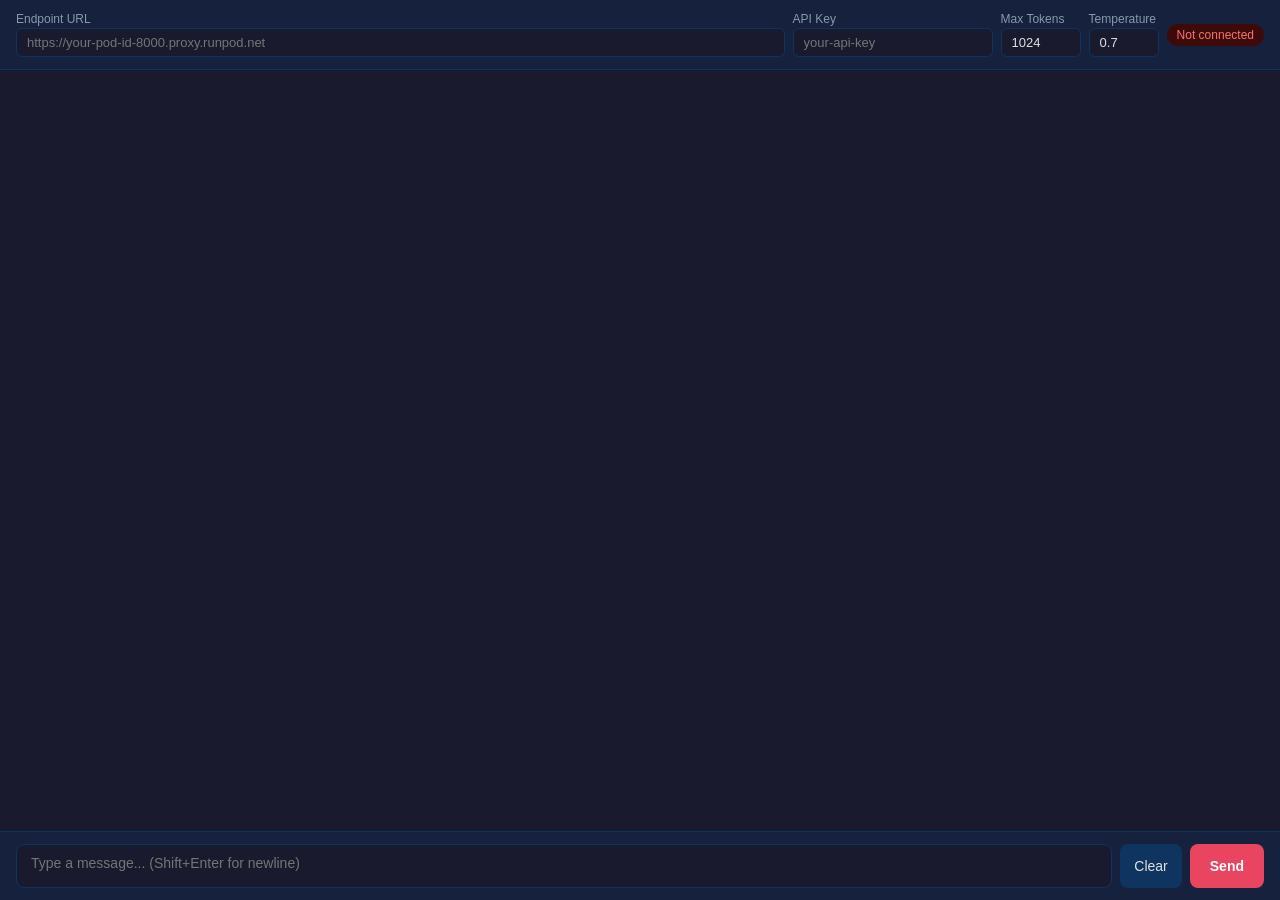
==== ui/index.html @ ed7988d7 "Add browser-based chat UI for testing deployed models Single-file HTML/JS chat interface with stream" ====
<!DOCTYPE html>
<html lang="en">
<head>
<meta charset="UTF-8">
<meta name="viewport" content="width=device-width, initial-scale=1.0">
<title>vLLM Chat</title>
<style>
  * { box-sizing: border-box; margin: 0; padding: 0; }
  body { font-family: -apple-system, BlinkMacSystemFont, 'Segoe UI', sans-serif; background: #1a1a2e; color: #e0e0e0; height: 100vh; display: flex; flex-direction: column; }

  /* Settings bar */
  .settings { display: flex; gap: 8px; padding: 12px 16px; background: #16213e; border-bottom: 1px solid #0f3460; flex-wrap: wrap; align-items: center; }
  .settings label { font-size: 12px; color: #8899aa; }
  .settings input, .settings select { background: #1a1a2e; border: 1px solid #0f3460; color: #e0e0e0; padding: 6px 10px; border-radius: 6px; font-size: 13px; }
  .settings input:focus, .settings select:focus { outline: none; border-color: #e94560; }
  .settings .field { display: flex; flex-direction: column; gap: 2px; }
  .settings .field.endpoint { flex: 1; min-width: 250px; }
  .settings .field.apikey { min-width: 200px; }
  #status { font-size: 12px; padding: 4px 10px; border-radius: 12px; align-self: center; }
  #status.connected { background: #0a3d2a; color: #4ade80; }
  #status.disconnected { background: #3d0a0a; color: #f87171; }
  #status.checking { background: #3d3a0a; color: #fbbf24; }

  /* Chat area */
  .chat { flex: 1; overflow-y: auto; padding: 16px; display: flex; flex-direction: column; gap: 12px; }
  .message { max-width: 80%; padding: 12px 16px; border-radius: 12px; line-height: 1.5; font-size: 14px; white-space: pre-wrap; word-wrap: break-word; }
  .message.user { align-self: flex-end; background: #0f3460; border-bottom-right-radius: 4px; }
  .message.assistant { align-self: flex-start; background: #16213e; border-bottom-left-radius: 4px; }
  .message.assistant code { background: #1a1a2e; padding: 2px 6px; border-radius: 4px; font-size: 13px; }
  .message.assistant pre { background: #1a1a2e; padding: 12px; border-radius: 8px; overflow-x: auto; margin: 8px 0; }
  .message.assistant pre code { background: none; padding: 0; }
  .message.error { align-self: center; background: #3d0a0a; color: #f87171; font-size: 13px; }
  .message .meta { font-size: 11px; color: #667788; margin-top: 8px; }
  .typing { align-self: flex-start; color: #667788; font-size: 13px; padding: 8px 16px; }

  /* Input area */
  .input-area { padding: 12px 16px; background: #16213e; border-top: 1px solid #0f3460; display: flex; gap: 8px; }
  #prompt { flex: 1; background: #1a1a2e; border: 1px solid #0f3460; color: #e0e0e0; padding: 10px 14px; border-radius: 8px; font-size: 14px; font-family: inherit; resize: none; min-height: 44px; max-height: 200px; }
  #prompt:focus { outline: none; border-color: #e94560; }
  #send { background: #e94560; color: white; border: none; padding: 10px 20px; border-radius: 8px; font-size: 14px; cursor: pointer; font-weight: 600; }
  #send:hover { background: #c73650; }
  #send:disabled { background: #444; cursor: not-allowed; }
  #clear { background: #0f3460; color: #e0e0e0; border: none; padding: 10px 14px; border-radius: 8px; font-size: 14px; cursor: pointer; }
  #clear:hover { background: #1a4a8a; }
</style>
</head>
<body>

<div class="settings">
  <div class="field endpoint">
    <label>Endpoint URL</label>
    <input type="text" id="endpoint" placeholder="https://your-pod-id-8000.proxy.runpod.net">
  </div>
  <div class="field apikey">
    <label>API Key</label>
    <input type="password" id="apikey" placeholder="your-api-key">
  </div>
  <div class="field">
    <label>Max Tokens</label>
    <input type="number" id="max-tokens" value="1024" min="1" max="16384" style="width:80px">
  </div>
  <div class="field">
    <label>Temperature</label>
    <input type="number" id="temperature" value="0.7" min="0" max="2" step="0.1" style="width:70px">
  </div>
  <span id="status" class="disconnected">Not connected</span>
</div>

<div class="chat" id="chat"></div>

<div class="input-area">
  <textarea id="prompt" rows="1" placeholder="Type a message... (Shift+Enter for newline)"></textarea>
  <button id="clear">Clear</button>
  <button id="send">Send</button>
</div>

<script>
const chatEl = document.getElementById('chat');
const promptEl = document.getElementById('prompt');
const sendBtn = document.getElementById('send');
const clearBtn = document.getElementById('clear');
const endpointEl = document.getElementById('endpoint');
const apikeyEl = document.getElementById('apikey');
const maxTokensEl = document.getElementById('max-tokens');
const temperatureEl = document.getElementById('temperature');
const statusEl = document.getElementById('status');

let messages = [];
let generating = false;

// Persist settings
function saveSettings() {
  localStorage.setItem('vllm-endpoint', endpointEl.value);
  localStorage.setItem('vllm-apikey', apikeyEl.value);
  localStorage.setItem('vllm-max-tokens', maxTokensEl.value);
  localStorage.setItem('vllm-temperature', temperatureEl.value);
}

function loadSettings() {
  endpointEl.value = localStorage.getItem('vllm-endpoint') || '';
  apikeyEl.value = localStorage.getItem('vllm-apikey') || '';
  maxTokensEl.value = localStorage.getItem('vllm-max-tokens') || '1024';
  temperatureEl.value = localStorage.getItem('vllm-temperature') || '0.7';
}

loadSettings();
[endpointEl, apikeyEl, maxTokensEl, temperatureEl].forEach(el =>
  el.addEventListener('change', saveSettings)
);

// Check connection
async function checkConnection() {
  const base = endpointEl.value.replace(/\/+$/, '');
  if (!base) { setStatus('disconnected', 'Not connected'); return; }
  setStatus('checking', 'Checking...');
  try {
    const res = await fetch(base + '/v1/models', {
      headers: { 'Authorization': 'Bearer ' + apikeyEl.value }
    });
    if (res.ok) {
      const data = await res.json();
      const model = data.data?.[0]?.id || 'unknown';
      setStatus('connected', model);
    } else {
      setStatus('disconnected', 'HTTP ' + res.status);
    }
  } catch (e) {
    setStatus('disconnected', 'Unreachable');
  }
}

function setStatus(cls, text) {
  statusEl.className = cls;
  statusEl.textContent = text;
}

endpointEl.addEventListener('change', checkConnection);
apikeyEl.addEventListener('change', checkConnection);
if (endpointEl.value) checkConnection();

// Chat
function addMessage(role, content) {
  const div = document.createElement('div');
  div.className = 'message ' + role;
  div.textContent = content;
  chatEl.appendChild(div);
  chatEl.scrollTop = chatEl.scrollHeight;
  return div;
}

async function send() {
  const text = promptEl.value.trim();
  if (!text || generating) return;

  const base = endpointEl.value.replace(/\/+$/, '');
  if (!base) { addMessage('error', 'Set the endpoint URL first.'); return; }

  messages.push({ role: 'user', content: text });
  addMessage('user', text);
  promptEl.value = '';
  promptEl.style.height = 'auto';

  generating = true;
  sendBtn.disabled = true;

  const assistantDiv = addMessage('assistant', '');
  let fullContent = '';
  const startTime = Date.now();

  try {
    const res = await fetch(base + '/v1/chat/completions', {
      method: 'POST',
      headers: {
        'Content-Type': 'application/json',
        'Authorization': 'Bearer ' + apikeyEl.value
      },
      body: JSON.stringify({
        model: '/models/weights',
        messages: messages,
        max_tokens: parseInt(maxTokensEl.value),
        temperature: parseFloat(temperatureEl.value),
        stream: true
      })
    });

    if (!res.ok) {
      const err = await res.text();
      throw new Error('HTTP ' + res.status + ': ' + err);
    }

    const reader = res.body.getReader();
    const decoder = new TextDecoder();
    let buffer = '';

    while (true) {
      const { done, value } = await reader.read();
      if (done) break;

      buffer += decoder.decode(value, { stream: true });
      const lines = buffer.split('\n');
      buffer = lines.pop();

      for (const line of lines) {
        if (!line.startsWith('data: ')) continue;
        const data = line.slice(6);
        if (data === '[DONE]') break;
        try {
          const json = JSON.parse(data);
          const delta = json.choices?.[0]?.delta?.content;
          if (delta) {
            fullContent += delta;
            assistantDiv.textContent = fullContent;
            chatEl.scrollTop = chatEl.scrollHeight;
          }
        } catch (e) {}
      }
    }

    const elapsed = ((Date.now() - startTime) / 1000).toFixed(1);
    const tokenCount = fullContent.split(/\s+/).length;
    const meta = document.createElement('div');
    meta.className = 'meta';
    meta.textContent = `${elapsed}s`;
    assistantDiv.appendChild(meta);

    messages.push({ role: 'assistant', content: fullContent });

  } catch (e) {
    assistantDiv.className = 'message error';
    assistantDiv.textContent = e.message;
    messages.pop(); // remove the user message that failed
  }

  generating = false;
  sendBtn.disabled = false;
  promptEl.focus();
}

// Event listeners
sendBtn.addEventListener('click', send);
promptEl.addEventListener('keydown', (e) => {
  if (e.key === 'Enter' && !e.shiftKey) {
    e.preventDefault();
    send();
  }
});

// Auto-resize textarea
promptEl.addEventListener('input', () => {
  promptEl.style.height = 'auto';
  promptEl.style.height = Math.min(promptEl.scrollHeight, 200) + 'px';
});

clearBtn.addEventListener('click', () => {
  messages = [];
  chatEl.innerHTML = '';
});
</script>

</body>
</html>
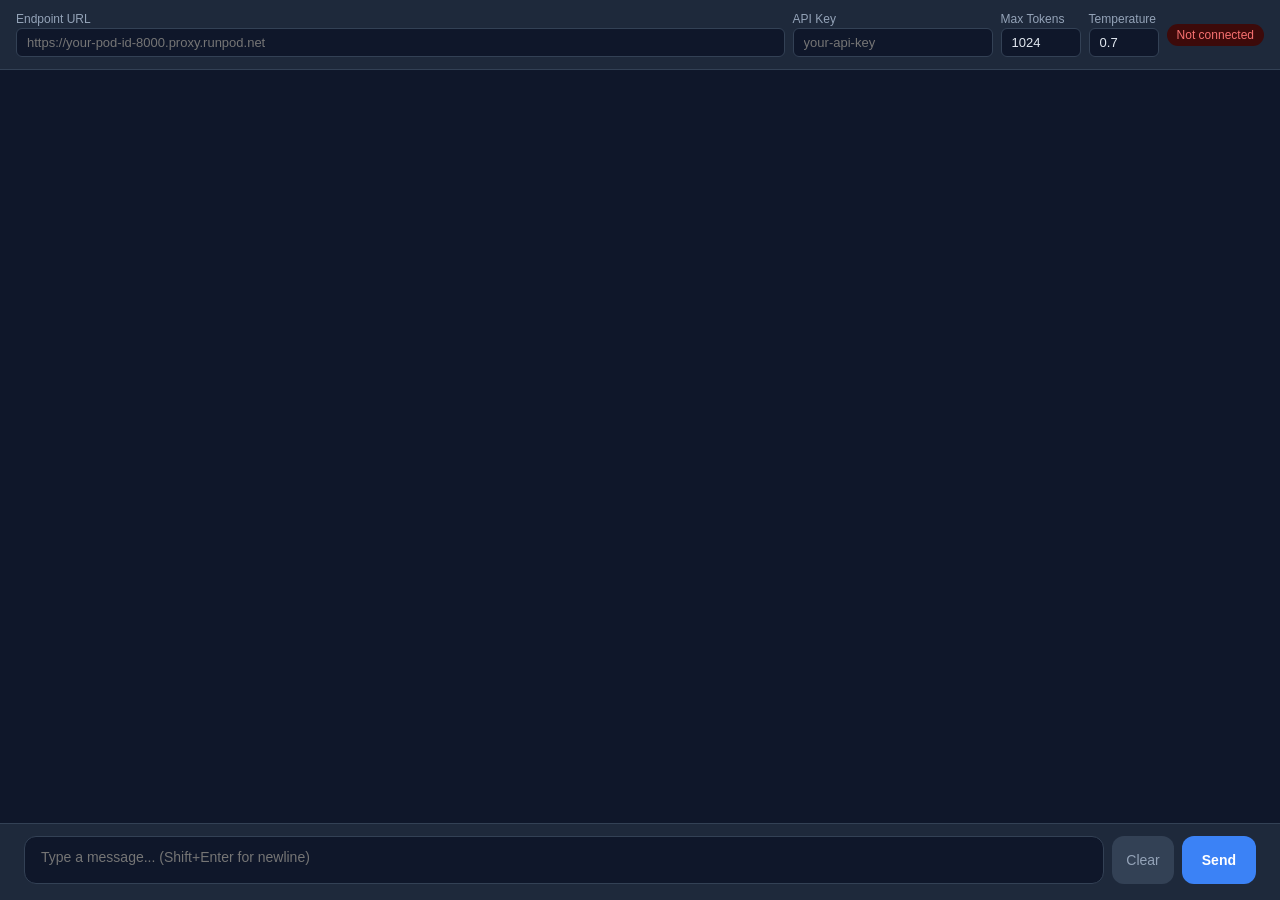
==== commit 1fd97742: "Refactor UI into shared CSS/JS with config-driven chat pages Extract shared styles (CSS variables fo" ====
--- a/ui/index.html
+++ b/ui/index.html
@@ -4,45 +4,7 @@
 <meta charset="UTF-8">
 <meta name="viewport" content="width=device-width, initial-scale=1.0">
 <title>vLLM Chat</title>
-<style>
-  * { box-sizing: border-box; margin: 0; padding: 0; }
-  body { font-family: -apple-system, BlinkMacSystemFont, 'Segoe UI', sans-serif; background: #1a1a2e; color: #e0e0e0; height: 100vh; display: flex; flex-direction: column; }
-
-  /* Settings bar */
-  .settings { display: flex; gap: 8px; padding: 12px 16px; background: #16213e; border-bottom: 1px solid #0f3460; flex-wrap: wrap; align-items: center; }
-  .settings label { font-size: 12px; color: #8899aa; }
-  .settings input, .settings select { background: #1a1a2e; border: 1px solid #0f3460; color: #e0e0e0; padding: 6px 10px; border-radius: 6px; font-size: 13px; }
-  .settings input:focus, .settings select:focus { outline: none; border-color: #e94560; }
-  .settings .field { display: flex; flex-direction: column; gap: 2px; }
-  .settings .field.endpoint { flex: 1; min-width: 250px; }
-  .settings .field.apikey { min-width: 200px; }
-  #status { font-size: 12px; padding: 4px 10px; border-radius: 12px; align-self: center; }
-  #status.connected { background: #0a3d2a; color: #4ade80; }
-  #status.disconnected { background: #3d0a0a; color: #f87171; }
-  #status.checking { background: #3d3a0a; color: #fbbf24; }
-
-  /* Chat area */
-  .chat { flex: 1; overflow-y: auto; padding: 16px; display: flex; flex-direction: column; gap: 12px; }
-  .message { max-width: 80%; padding: 12px 16px; border-radius: 12px; line-height: 1.5; font-size: 14px; white-space: pre-wrap; word-wrap: break-word; }
-  .message.user { align-self: flex-end; background: #0f3460; border-bottom-right-radius: 4px; }
-  .message.assistant { align-self: flex-start; background: #16213e; border-bottom-left-radius: 4px; }
-  .message.assistant code { background: #1a1a2e; padding: 2px 6px; border-radius: 4px; font-size: 13px; }
-  .message.assistant pre { background: #1a1a2e; padding: 12px; border-radius: 8px; overflow-x: auto; margin: 8px 0; }
-  .message.assistant pre code { background: none; padding: 0; }
-  .message.error { align-self: center; background: #3d0a0a; color: #f87171; font-size: 13px; }
-  .message .meta { font-size: 11px; color: #667788; margin-top: 8px; }
-  .typing { align-self: flex-start; color: #667788; font-size: 13px; padding: 8px 16px; }
-
-  /* Input area */
-  .input-area { padding: 12px 16px; background: #16213e; border-top: 1px solid #0f3460; display: flex; gap: 8px; }
-  #prompt { flex: 1; background: #1a1a2e; border: 1px solid #0f3460; color: #e0e0e0; padding: 10px 14px; border-radius: 8px; font-size: 14px; font-family: inherit; resize: none; min-height: 44px; max-height: 200px; }
-  #prompt:focus { outline: none; border-color: #e94560; }
-  #send { background: #e94560; color: white; border: none; padding: 10px 20px; border-radius: 8px; font-size: 14px; cursor: pointer; font-weight: 600; }
-  #send:hover { background: #c73650; }
-  #send:disabled { background: #444; cursor: not-allowed; }
-  #clear { background: #0f3460; color: #e0e0e0; border: none; padding: 10px 14px; border-radius: 8px; font-size: 14px; cursor: pointer; }
-  #clear:hover { background: #1a4a8a; }
-</style>
+<link rel="stylesheet" href="shared/styles.css">
 </head>
 <body>
 
@@ -75,187 +37,16 @@
 </div>
 
 <script>
-const chatEl = document.getElementById('chat');
-const promptEl = document.getElementById('prompt');
-const sendBtn = document.getElementById('send');
-const clearBtn = document.getElementById('clear');
-const endpointEl = document.getElementById('endpoint');
-const apikeyEl = document.getElementById('apikey');
-const maxTokensEl = document.getElementById('max-tokens');
-const temperatureEl = document.getElementById('temperature');
-const statusEl = document.getElementById('status');
-
-let messages = [];
-let generating = false;
-
-// Persist settings
-function saveSettings() {
-  localStorage.setItem('vllm-endpoint', endpointEl.value);
-  localStorage.setItem('vllm-apikey', apikeyEl.value);
-  localStorage.setItem('vllm-max-tokens', maxTokensEl.value);
-  localStorage.setItem('vllm-temperature', temperatureEl.value);
-}
-
-function loadSettings() {
-  endpointEl.value = localStorage.getItem('vllm-endpoint') || '';
-  apikeyEl.value = localStorage.getItem('vllm-apikey') || '';
-  maxTokensEl.value = localStorage.getItem('vllm-max-tokens') || '1024';
-  temperatureEl.value = localStorage.getItem('vllm-temperature') || '0.7';
-}
-
-loadSettings();
-[endpointEl, apikeyEl, maxTokensEl, temperatureEl].forEach(el =>
-  el.addEventListener('change', saveSettings)
-);
-
-// Check connection
-async function checkConnection() {
-  const base = endpointEl.value.replace(/\/+$/, '');
-  if (!base) { setStatus('disconnected', 'Not connected'); return; }
-  setStatus('checking', 'Checking...');
-  try {
-    const res = await fetch(base + '/v1/models', {
-      headers: { 'Authorization': 'Bearer ' + apikeyEl.value }
-    });
-    if (res.ok) {
-      const data = await res.json();
-      const model = data.data?.[0]?.id || 'unknown';
-      setStatus('connected', model);
-    } else {
-      setStatus('disconnected', 'HTTP ' + res.status);
-    }
-  } catch (e) {
-    setStatus('disconnected', 'Unreachable');
-  }
-}
-
-function setStatus(cls, text) {
-  statusEl.className = cls;
-  statusEl.textContent = text;
-}
-
-endpointEl.addEventListener('change', checkConnection);
-apikeyEl.addEventListener('change', checkConnection);
-if (endpointEl.value) checkConnection();
-
-// Chat
-function addMessage(role, content) {
-  const div = document.createElement('div');
-  div.className = 'message ' + role;
-  div.textContent = content;
-  chatEl.appendChild(div);
-  chatEl.scrollTop = chatEl.scrollHeight;
-  return div;
-}
-
-async function send() {
-  const text = promptEl.value.trim();
-  if (!text || generating) return;
-
-  const base = endpointEl.value.replace(/\/+$/, '');
-  if (!base) { addMessage('error', 'Set the endpoint URL first.'); return; }
-
-  messages.push({ role: 'user', content: text });
-  addMessage('user', text);
-  promptEl.value = '';
-  promptEl.style.height = 'auto';
-
-  generating = true;
-  sendBtn.disabled = true;
-
-  const assistantDiv = addMessage('assistant', '');
-  let fullContent = '';
-  const startTime = Date.now();
-
-  try {
-    const res = await fetch(base + '/v1/chat/completions', {
-      method: 'POST',
-      headers: {
-        'Content-Type': 'application/json',
-        'Authorization': 'Bearer ' + apikeyEl.value
-      },
-      body: JSON.stringify({
-        model: '/models/weights',
-        messages: messages,
-        max_tokens: parseInt(maxTokensEl.value),
-        temperature: parseFloat(temperatureEl.value),
-        stream: true
-      })
-    });
-
-    if (!res.ok) {
-      const err = await res.text();
-      throw new Error('HTTP ' + res.status + ': ' + err);
-    }
-
-    const reader = res.body.getReader();
-    const decoder = new TextDecoder();
-    let buffer = '';
-
-    while (true) {
-      const { done, value } = await reader.read();
-      if (done) break;
-
-      buffer += decoder.decode(value, { stream: true });
-      const lines = buffer.split('\n');
-      buffer = lines.pop();
-
-      for (const line of lines) {
-        if (!line.startsWith('data: ')) continue;
-        const data = line.slice(6);
-        if (data === '[DONE]') break;
-        try {
-          const json = JSON.parse(data);
-          const delta = json.choices?.[0]?.delta?.content;
-          if (delta) {
-            fullContent += delta;
-            assistantDiv.textContent = fullContent;
-            chatEl.scrollTop = chatEl.scrollHeight;
-          }
-        } catch (e) {}
-      }
-    }
-
-    const elapsed = ((Date.now() - startTime) / 1000).toFixed(1);
-    const tokenCount = fullContent.split(/\s+/).length;
-    const meta = document.createElement('div');
-    meta.className = 'meta';
-    meta.textContent = `${elapsed}s`;
-    assistantDiv.appendChild(meta);
-
-    messages.push({ role: 'assistant', content: fullContent });
-
-  } catch (e) {
-    assistantDiv.className = 'message error';
-    assistantDiv.textContent = e.message;
-    messages.pop(); // remove the user message that failed
-  }
-
-  generating = false;
-  sendBtn.disabled = false;
-  promptEl.focus();
-}
-
-// Event listeners
-sendBtn.addEventListener('click', send);
-promptEl.addEventListener('keydown', (e) => {
-  if (e.key === 'Enter' && !e.shiftKey) {
-    e.preventDefault();
-    send();
-  }
-});
-
-// Auto-resize textarea
-promptEl.addEventListener('input', () => {
-  promptEl.style.height = 'auto';
-  promptEl.style.height = Math.min(promptEl.scrollHeight, 200) + 'px';
-});
-
-clearBtn.addEventListener('click', () => {
-  messages = [];
-  chatEl.innerHTML = '';
-});
+window.CHAT_CONFIG = {
+  id: 'vllm-dev',
+  mode: 'developer',
+  maxTokens: 1024,
+  temperature: 0.7,
+  stripThinking: true,
+  placeholder: 'Type a message... (Shift+Enter for newline)',
+};
 </script>
+<script src="shared/chat.js"></script>
 
 </body>
 </html>
--- a/ui/shared/styles.css
+++ b/ui/shared/styles.css
@@ -0,0 +1,183 @@
+/* shared/styles.css — Base styles for all chat UIs */
+
+* { box-sizing: border-box; margin: 0; padding: 0; }
+body {
+  font-family: -apple-system, BlinkMacSystemFont, 'Segoe UI', sans-serif;
+  background: var(--bg-primary, #0f172a);
+  color: var(--text-primary, #e2e8f0);
+  height: 100vh;
+  display: flex;
+  flex-direction: column;
+}
+
+/* Header */
+.header {
+  padding: 16px 24px;
+  background: var(--bg-secondary, #1e293b);
+  border-bottom: 1px solid var(--border, #334155);
+  display: flex;
+  align-items: center;
+  justify-content: space-between;
+}
+.header h1 { font-size: 20px; color: var(--text-heading, #f8fafc); }
+.header h1 .accent { color: var(--accent, #60a5fa); }
+.header .subtitle { font-size: 13px; color: var(--text-muted, #94a3b8); margin-top: 2px; }
+
+/* Connection status */
+#status { font-size: 12px; padding: 4px 10px; border-radius: 12px; }
+#status.connected { background: #0a3d2a; color: #4ade80; }
+#status.disconnected { background: #3d0a0a; color: #f87171; }
+#status.checking { background: #3d3a0a; color: #fbbf24; }
+
+/* Setup overlay */
+.setup-overlay {
+  position: fixed; inset: 0;
+  background: rgba(0,0,0,0.8);
+  display: flex; align-items: center; justify-content: center;
+  z-index: 100;
+}
+.setup-overlay.hidden { display: none; }
+.setup-box {
+  background: var(--bg-secondary, #1e293b);
+  border: 1px solid var(--border, #334155);
+  border-radius: 16px;
+  padding: 32px;
+  max-width: 480px;
+  width: 90%;
+}
+.setup-box h2 { color: var(--text-heading, #f8fafc); margin-bottom: 8px; }
+.setup-box p { color: var(--text-muted, #94a3b8); font-size: 14px; margin-bottom: 20px; }
+.setup-box label { display: block; font-size: 13px; color: var(--text-muted, #94a3b8); margin-bottom: 4px; }
+.setup-box input {
+  width: 100%;
+  background: var(--bg-primary, #0f172a);
+  border: 1px solid var(--border, #334155);
+  color: var(--text-primary, #e2e8f0);
+  padding: 10px 14px;
+  border-radius: 8px;
+  font-size: 14px;
+  margin-bottom: 16px;
+}
+.setup-box input:focus { outline: none; border-color: var(--accent, #60a5fa); }
+.setup-box button {
+  background: var(--accent, #3b82f6);
+  color: white; border: none;
+  padding: 12px 24px; border-radius: 8px;
+  font-size: 14px; cursor: pointer; font-weight: 600; width: 100%;
+}
+.setup-box button:hover { filter: brightness(0.9); }
+
+/* Settings bar (developer mode) */
+.settings {
+  display: flex; gap: 8px; padding: 12px 16px;
+  background: var(--bg-secondary, #1e293b);
+  border-bottom: 1px solid var(--border, #334155);
+  flex-wrap: wrap; align-items: center;
+}
+.settings label { font-size: 12px; color: var(--text-muted, #94a3b8); }
+.settings input, .settings select {
+  background: var(--bg-primary, #0f172a);
+  border: 1px solid var(--border, #334155);
+  color: var(--text-primary, #e2e8f0);
+  padding: 6px 10px; border-radius: 6px; font-size: 13px;
+}
+.settings input:focus, .settings select:focus { outline: none; border-color: var(--accent, #60a5fa); }
+.settings .field { display: flex; flex-direction: column; gap: 2px; }
+.settings .field.endpoint { flex: 1; min-width: 250px; }
+.settings .field.apikey { min-width: 200px; }
+
+/* Chat area */
+.chat {
+  flex: 1; overflow-y: auto;
+  padding: 16px 24px;
+  display: flex; flex-direction: column; gap: 12px;
+}
+.message {
+  max-width: 80%; padding: 14px 18px;
+  border-radius: 16px; line-height: 1.6;
+  font-size: 14px; white-space: pre-wrap; word-wrap: break-word;
+}
+.message.user {
+  align-self: flex-end;
+  background: var(--msg-user, #1d4ed8);
+  border-bottom-right-radius: 4px;
+}
+.message.assistant {
+  align-self: flex-start;
+  background: var(--bg-secondary, #1e293b);
+  border: 1px solid var(--border, #334155);
+  border-bottom-left-radius: 4px;
+}
+.message.assistant strong { color: var(--accent, #60a5fa); }
+.message.assistant em { color: var(--accent-light, #a5b4fc); }
+.message.assistant code {
+  background: var(--bg-primary, #0f172a);
+  padding: 2px 6px; border-radius: 4px; font-size: 13px;
+}
+.message.assistant pre {
+  background: var(--bg-primary, #0f172a);
+  padding: 12px; border-radius: 8px; overflow-x: auto; margin: 8px 0;
+}
+.message.assistant pre code { background: none; padding: 0; }
+.message.error {
+  align-self: center;
+  background: #3d0a0a; color: #f87171; font-size: 13px;
+}
+.message .meta { font-size: 11px; color: var(--text-muted, #64748b); margin-top: 8px; }
+
+/* Thinking indicator */
+.thinking-indicator { color: var(--text-muted, #64748b); font-style: italic; }
+@keyframes pulse { 0%, 100% { opacity: 0.4; } 50% { opacity: 1; } }
+.thinking-indicator { animation: pulse 1.5s ease-in-out infinite; }
+
+/* Conversation starters */
+.starters {
+  display: flex; flex-wrap: wrap; gap: 8px;
+  padding: 12px 24px; justify-content: center;
+}
+.starters.hidden { display: none; }
+.starter-btn {
+  background: var(--bg-secondary, #1e293b);
+  border: 1px solid var(--border, #334155);
+  color: var(--text-muted, #94a3b8);
+  padding: 10px 16px; border-radius: 12px;
+  font-size: 13px; cursor: pointer; transition: all 0.2s;
+}
+.starter-btn:hover {
+  border-color: var(--accent, #60a5fa);
+  color: var(--text-primary, #e2e8f0);
+  background: var(--bg-hover, #1e3a5f);
+}
+
+/* Input area */
+.input-area {
+  padding: 12px 24px 16px;
+  background: var(--bg-secondary, #1e293b);
+  border-top: 1px solid var(--border, #334155);
+  display: flex; gap: 8px;
+}
+#prompt {
+  flex: 1;
+  background: var(--bg-primary, #0f172a);
+  border: 1px solid var(--border, #334155);
+  color: var(--text-primary, #e2e8f0);
+  padding: 12px 16px; border-radius: 12px;
+  font-size: 14px; font-family: inherit;
+  resize: none; min-height: 48px; max-height: 200px;
+}
+#prompt:focus { outline: none; border-color: var(--accent, #60a5fa); }
+#send {
+  background: var(--accent, #3b82f6);
+  color: white; border: none;
+  padding: 12px 20px; border-radius: 12px;
+  font-size: 14px; cursor: pointer; font-weight: 600;
+}
+#send:hover { filter: brightness(0.9); }
+#send:disabled { background: var(--border, #334155); cursor: not-allowed; }
+#clear {
+  background: var(--border, #334155);
+  color: var(--text-muted, #94a3b8);
+  border: none; padding: 12px 14px;
+  border-radius: 12px; font-size: 14px; cursor: pointer;
+}
+#clear:hover { filter: brightness(1.3); color: var(--text-primary, #e2e8f0); }
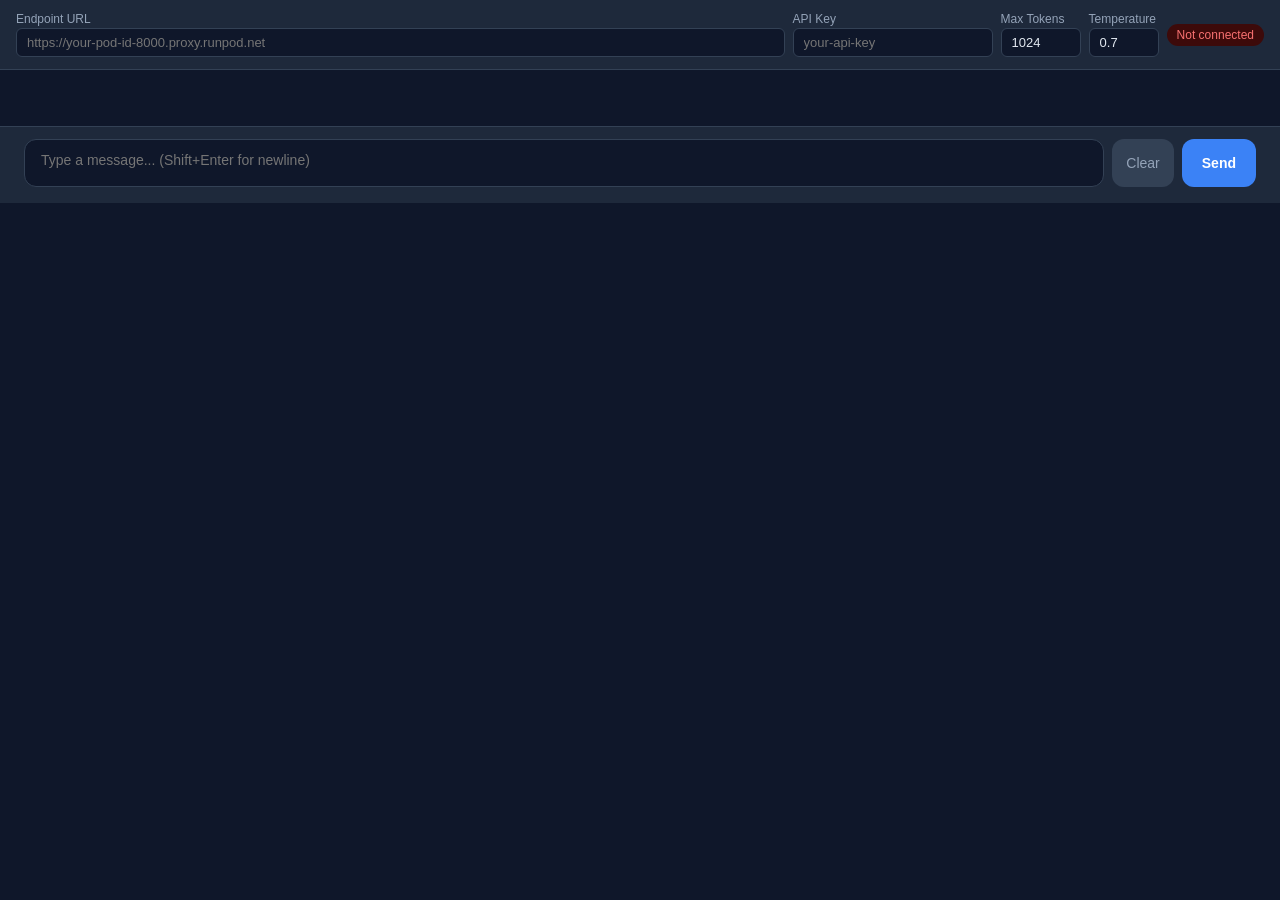
==== commit 0e443a9f: "Fix DRY violations: generate all DOM from chat.js config All HTML boilerplate (header, settings bar," ====
--- a/ui/index.html
+++ b/ui/index.html
@@ -7,35 +7,7 @@
 <link rel="stylesheet" href="shared/styles.css">
 </head>
 <body>
-
-<div class="settings">
-  <div class="field endpoint">
-    <label>Endpoint URL</label>
-    <input type="text" id="endpoint" placeholder="https://your-pod-id-8000.proxy.runpod.net">
-  </div>
-  <div class="field apikey">
-    <label>API Key</label>
-    <input type="password" id="apikey" placeholder="your-api-key">
-  </div>
-  <div class="field">
-    <label>Max Tokens</label>
-    <input type="number" id="max-tokens" value="1024" min="1" max="16384" style="width:80px">
-  </div>
-  <div class="field">
-    <label>Temperature</label>
-    <input type="number" id="temperature" value="0.7" min="0" max="2" step="0.1" style="width:70px">
-  </div>
-  <span id="status" class="disconnected">Not connected</span>
-</div>
-
-<div class="chat" id="chat"></div>
-
-<div class="input-area">
-  <textarea id="prompt" rows="1" placeholder="Type a message... (Shift+Enter for newline)"></textarea>
-  <button id="clear">Clear</button>
-  <button id="send">Send</button>
-</div>
-
+<div id="chat-app"></div>
 <script>
 window.CHAT_CONFIG = {
   id: 'vllm-dev',
@@ -47,6 +19,5 @@
 };
 </script>
 <script src="shared/chat.js"></script>
-
 </body>
 </html>
--- a/ui/shared/styles.css
+++ b/ui/shared/styles.css
@@ -1,6 +1,7 @@
 /* shared/styles.css — Base styles for all chat UIs */
 
 * { box-sizing: border-box; margin: 0; padding: 0; }
+
 body {
   font-family: -apple-system, BlinkMacSystemFont, 'Segoe UI', sans-serif;
   background: var(--bg-primary, #0f172a);
@@ -29,14 +30,35 @@
 #status.disconnected { background: #3d0a0a; color: #f87171; }
 #status.checking { background: #3d3a0a; color: #fbbf24; }
 
+/* Settings bar (developer mode) */
+.settings {
+  display: flex; gap: 8px; padding: 12px 16px;
+  background: var(--bg-secondary, #1e293b);
+  border-bottom: 1px solid var(--border, #334155);
+  flex-wrap: wrap; align-items: center;
+}
+.settings label { font-size: 12px; color: var(--text-muted, #94a3b8); }
+
+.settings input, .settings select {
+  background: var(--bg-primary, #0f172a);
+  border: 1px solid var(--border, #334155);
+  color: var(--text-primary, #e2e8f0);
+  padding: 6px 10px; border-radius: 6px; font-size: 13px;
+}
+.settings input:focus, .settings select:focus { outline: none; border-color: var(--accent, #60a5fa); }
+.settings .field { display: flex; flex-direction: column; gap: 2px; }
+.settings .field.endpoint { flex: 1; min-width: 250px; }
+.settings .field.apikey { min-width: 200px; }
+
 /* Setup overlay */
 .setup-overlay {
   position: fixed; inset: 0;
-  background: rgba(0,0,0,0.8);
+  background: rgb(0 0 0 / 80%);
   display: flex; align-items: center; justify-content: center;
   z-index: 100;
 }
 .setup-overlay.hidden { display: none; }
+
 .setup-box {
   background: var(--bg-secondary, #1e293b);
   border: 1px solid var(--border, #334155);
@@ -48,6 +70,7 @@
 .setup-box h2 { color: var(--text-heading, #f8fafc); margin-bottom: 8px; }
 .setup-box p { color: var(--text-muted, #94a3b8); font-size: 14px; margin-bottom: 20px; }
 .setup-box label { display: block; font-size: 13px; color: var(--text-muted, #94a3b8); margin-bottom: 4px; }
+
 .setup-box input {
   width: 100%;
   background: var(--bg-primary, #0f172a);
@@ -59,6 +82,7 @@
   margin-bottom: 16px;
 }
 .setup-box input:focus { outline: none; border-color: var(--accent, #60a5fa); }
+
 .setup-box button {
   background: var(--accent, #3b82f6);
   color: white; border: none;
@@ -67,41 +91,25 @@
 }
 .setup-box button:hover { filter: brightness(0.9); }
 
-/* Settings bar (developer mode) */
-.settings {
-  display: flex; gap: 8px; padding: 12px 16px;
-  background: var(--bg-secondary, #1e293b);
-  border-bottom: 1px solid var(--border, #334155);
-  flex-wrap: wrap; align-items: center;
-}
-.settings label { font-size: 12px; color: var(--text-muted, #94a3b8); }
-.settings input, .settings select {
-  background: var(--bg-primary, #0f172a);
-  border: 1px solid var(--border, #334155);
-  color: var(--text-primary, #e2e8f0);
-  padding: 6px 10px; border-radius: 6px; font-size: 13px;
-}
-.settings input:focus, .settings select:focus { outline: none; border-color: var(--accent, #60a5fa); }
-.settings .field { display: flex; flex-direction: column; gap: 2px; }
-.settings .field.endpoint { flex: 1; min-width: 250px; }
-.settings .field.apikey { min-width: 200px; }
-
 /* Chat area */
 .chat {
   flex: 1; overflow-y: auto;
   padding: 16px 24px;
   display: flex; flex-direction: column; gap: 12px;
 }
+
 .message {
   max-width: 80%; padding: 14px 18px;
   border-radius: 16px; line-height: 1.6;
-  font-size: 14px; white-space: pre-wrap; word-wrap: break-word;
-}
+  font-size: 14px; white-space: pre-wrap; overflow-wrap: break-word;
+}
+
 .message.user {
   align-self: flex-end;
   background: var(--msg-user, #1d4ed8);
   border-bottom-right-radius: 4px;
 }
+
 .message.assistant {
   align-self: flex-start;
   background: var(--bg-secondary, #1e293b);
@@ -110,15 +118,18 @@
 }
 .message.assistant strong { color: var(--accent, #60a5fa); }
 .message.assistant em { color: var(--accent-light, #a5b4fc); }
+
 .message.assistant code {
   background: var(--bg-primary, #0f172a);
   padding: 2px 6px; border-radius: 4px; font-size: 13px;
 }
+
 .message.assistant pre {
   background: var(--bg-primary, #0f172a);
   padding: 12px; border-radius: 8px; overflow-x: auto; margin: 8px 0;
 }
 .message.assistant pre code { background: none; padding: 0; }
+
 .message.error {
   align-self: center;
   background: #3d0a0a; color: #f87171; font-size: 13px;
@@ -126,9 +137,13 @@
 .message .meta { font-size: 11px; color: var(--text-muted, #64748b); margin-top: 8px; }
 
 /* Thinking indicator */
-.thinking-indicator { color: var(--text-muted, #64748b); font-style: italic; }
 @keyframes pulse { 0%, 100% { opacity: 0.4; } 50% { opacity: 1; } }
-.thinking-indicator { animation: pulse 1.5s ease-in-out infinite; }
+
+.thinking-indicator {
+  color: var(--text-muted, #64748b);
+  font-style: italic;
+  animation: pulse 1.5s ease-in-out infinite;
+}
 
 /* Conversation starters */
 .starters {
@@ -136,6 +151,7 @@
   padding: 12px 24px; justify-content: center;
 }
 .starters.hidden { display: none; }
+
 .starter-btn {
   background: var(--bg-secondary, #1e293b);
   border: 1px solid var(--border, #334155);
@@ -143,6 +159,7 @@
   padding: 10px 16px; border-radius: 12px;
   font-size: 13px; cursor: pointer; transition: all 0.2s;
 }
+
 .starter-btn:hover {
   border-color: var(--accent, #60a5fa);
   color: var(--text-primary, #e2e8f0);
@@ -156,6 +173,7 @@
   border-top: 1px solid var(--border, #334155);
   display: flex; gap: 8px;
 }
+
 #prompt {
   flex: 1;
   background: var(--bg-primary, #0f172a);
@@ -166,6 +184,7 @@
   resize: none; min-height: 48px; max-height: 200px;
 }
 #prompt:focus { outline: none; border-color: var(--accent, #60a5fa); }
+
 #send {
   background: var(--accent, #3b82f6);
   color: white; border: none;
@@ -174,6 +193,7 @@
 }
 #send:hover { filter: brightness(0.9); }
 #send:disabled { background: var(--border, #334155); cursor: not-allowed; }
+
 #clear {
   background: var(--border, #334155);
   color: var(--text-muted, #94a3b8);
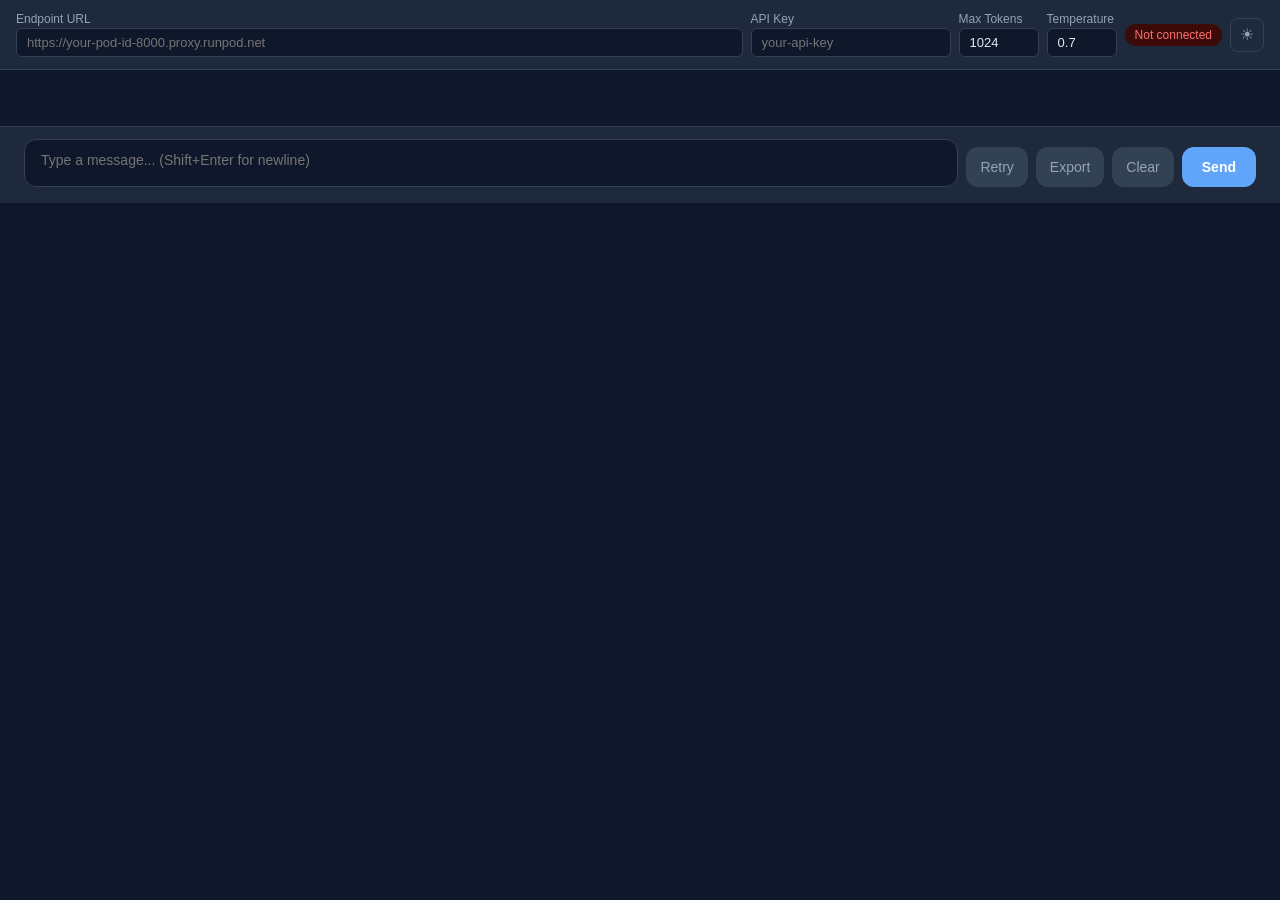
==== commit 4957bbb3: "Add markdown rendering, visual polish, and UX features to browser UIs - Markdown parser (markdown.js" ====
--- a/ui/index.html
+++ b/ui/index.html
@@ -18,6 +18,7 @@
   placeholder: 'Type a message... (Shift+Enter for newline)',
 };
 </script>
+<script src="shared/markdown.js"></script>
 <script src="shared/chat.js"></script>
 </body>
 </html>
--- a/ui/shared/styles.css
+++ b/ui/shared/styles.css
@@ -1,56 +1,121 @@
 /* shared/styles.css — Base styles for all chat UIs */
 
+/* =========================================================================
+   Theme Variables
+   ========================================================================= */
+:root, [data-theme="dark"] {
+  --bg-primary: #0f172a;
+  --bg-secondary: #1e293b;
+  --border: #334155;
+  --text-primary: #e2e8f0;
+  --text-heading: #f8fafc;
+  --text-muted: #94a3b8;
+  --accent: #60a5fa;
+  --accent-light: #a5b4fc;
+  --msg-user: #1d4ed8;
+  --bg-hover: #1e3a5f;
+  --code-bg: #0c1222;
+  --code-header-bg: #162032;
+}
+
+[data-theme="light"] {
+  --bg-primary: #f8fafc;
+  --bg-secondary: #ffffff;
+  --border: #e2e8f0;
+  --text-primary: #1e293b;
+  --text-heading: #0f172a;
+  --text-muted: #64748b;
+  --accent: #3b82f6;
+  --accent-light: #6366f1;
+  --msg-user: #3b82f6;
+  --bg-hover: #e0e7ff;
+  --code-bg: #f1f5f9;
+  --code-header-bg: #e2e8f0;
+}
+
+/* =========================================================================
+   Base
+   ========================================================================= */
 * { box-sizing: border-box; margin: 0; padding: 0; }
 
 body {
   font-family: -apple-system, BlinkMacSystemFont, 'Segoe UI', sans-serif;
-  background: var(--bg-primary, #0f172a);
-  color: var(--text-primary, #e2e8f0);
+  background: var(--bg-primary);
+  color: var(--text-primary);
   height: 100vh;
   display: flex;
   flex-direction: column;
 }
 
-/* Header */
+/* =========================================================================
+   Header
+   ========================================================================= */
 .header {
   padding: 16px 24px;
-  background: var(--bg-secondary, #1e293b);
-  border-bottom: 1px solid var(--border, #334155);
+  background: var(--bg-secondary);
+  border-bottom: 1px solid var(--border);
   display: flex;
   align-items: center;
   justify-content: space-between;
 }
-.header h1 { font-size: 20px; color: var(--text-heading, #f8fafc); }
-.header h1 .accent { color: var(--accent, #60a5fa); }
-.header .subtitle { font-size: 13px; color: var(--text-muted, #94a3b8); margin-top: 2px; }
-
-/* Connection status */
-#status { font-size: 12px; padding: 4px 10px; border-radius: 12px; }
-#status.connected { background: #0a3d2a; color: #4ade80; }
-#status.disconnected { background: #3d0a0a; color: #f87171; }
-#status.checking { background: #3d3a0a; color: #fbbf24; }
-
-/* Settings bar (developer mode) */
+.header h1 { font-size: 20px; color: var(--text-heading); }
+.header h1 .accent { color: var(--accent); }
+.header .subtitle { font-size: 13px; color: var(--text-muted); margin-top: 2px; }
+.header-right { display: flex; align-items: center; gap: 8px; }
+
+/* =========================================================================
+   Connection Status
+   ========================================================================= */
+.status-badge { font-size: 12px; padding: 4px 10px; border-radius: 12px; }
+.status-badge.connected { background: #0a3d2a; color: #4ade80; }
+.status-badge.disconnected { background: #3d0a0a; color: #f87171; }
+.status-badge.checking { background: #3d3a0a; color: #fbbf24; }
+
+[data-theme="light"] .status-badge.connected { background: #dcfce7; color: #16a34a; }
+[data-theme="light"] .status-badge.disconnected { background: #fee2e2; color: #dc2626; }
+[data-theme="light"] .status-badge.checking { background: #fef9c3; color: #ca8a04; }
+
+/* =========================================================================
+   Theme Toggle
+   ========================================================================= */
+.btn-theme {
+  background: none;
+  border: 1px solid var(--border);
+  color: var(--text-muted);
+  width: 34px; height: 34px;
+  border-radius: 8px;
+  font-size: 16px;
+  cursor: pointer;
+  display: flex; align-items: center; justify-content: center;
+  transition: border-color 0.2s, color 0.2s;
+}
+.btn-theme:hover { border-color: var(--accent); color: var(--text-primary); }
+
+/* =========================================================================
+   Settings Bar (developer mode)
+   ========================================================================= */
 .settings {
   display: flex; gap: 8px; padding: 12px 16px;
-  background: var(--bg-secondary, #1e293b);
-  border-bottom: 1px solid var(--border, #334155);
+  background: var(--bg-secondary);
+  border-bottom: 1px solid var(--border);
   flex-wrap: wrap; align-items: center;
 }
-.settings label { font-size: 12px; color: var(--text-muted, #94a3b8); }
+.settings label { font-size: 12px; color: var(--text-muted); }
 
 .settings input, .settings select {
-  background: var(--bg-primary, #0f172a);
-  border: 1px solid var(--border, #334155);
-  color: var(--text-primary, #e2e8f0);
+  background: var(--bg-primary);
+  border: 1px solid var(--border);
+  color: var(--text-primary);
   padding: 6px 10px; border-radius: 6px; font-size: 13px;
 }
-.settings input:focus, .settings select:focus { outline: none; border-color: var(--accent, #60a5fa); }
+.settings input:focus, .settings select:focus { outline: none; border-color: var(--accent); }
 .settings .field { display: flex; flex-direction: column; gap: 2px; }
 .settings .field.endpoint { flex: 1; min-width: 250px; }
 .settings .field.apikey { min-width: 200px; }
 
-/* Setup overlay */
+/* =========================================================================
+   Setup Overlay
+   ========================================================================= */
 .setup-overlay {
   position: fixed; inset: 0;
   background: rgb(0 0 0 / 80%);
@@ -60,28 +125,28 @@
 .setup-overlay.hidden { display: none; }
 
 .setup-box {
-  background: var(--bg-secondary, #1e293b);
-  border: 1px solid var(--border, #334155);
+  background: var(--bg-secondary);
+  border: 1px solid var(--border);
   border-radius: 16px;
   padding: 32px;
   max-width: 480px;
   width: 90%;
 }
-.setup-box h2 { color: var(--text-heading, #f8fafc); margin-bottom: 8px; }
-.setup-box p { color: var(--text-muted, #94a3b8); font-size: 14px; margin-bottom: 20px; }
-.setup-box label { display: block; font-size: 13px; color: var(--text-muted, #94a3b8); margin-bottom: 4px; }
+.setup-box h2 { color: var(--text-heading); margin-bottom: 8px; }
+.setup-box p { color: var(--text-muted); font-size: 14px; margin-bottom: 20px; }
+.setup-box label { display: block; font-size: 13px; color: var(--text-muted); margin-bottom: 4px; }
 
 .setup-box input {
   width: 100%;
-  background: var(--bg-primary, #0f172a);
-  border: 1px solid var(--border, #334155);
-  color: var(--text-primary, #e2e8f0);
+  background: var(--bg-primary);
+  border: 1px solid var(--border);
+  color: var(--text-primary);
   padding: 10px 14px;
   border-radius: 8px;
   font-size: 14px;
   margin-bottom: 16px;
 }
-.setup-box input:focus { outline: none; border-color: var(--accent, #60a5fa); }
+.setup-box input:focus { outline: none; border-color: var(--accent); }
 
 .setup-box button {
   background: var(--accent, #3b82f6);
@@ -91,61 +156,164 @@
 }
 .setup-box button:hover { filter: brightness(0.9); }
 
-/* Chat area */
+/* =========================================================================
+   Chat Area
+   ========================================================================= */
 .chat {
   flex: 1; overflow-y: auto;
   padding: 16px 24px;
   display: flex; flex-direction: column; gap: 12px;
+  scroll-behavior: smooth;
+}
+
+/* Message appear animation */
+@keyframes message-appear {
+  from { opacity: 0; transform: translateY(8px); }
+  to   { opacity: 1; transform: translateY(0); }
 }
 
 .message {
   max-width: 80%; padding: 14px 18px;
   border-radius: 16px; line-height: 1.6;
-  font-size: 14px; white-space: pre-wrap; overflow-wrap: break-word;
+  font-size: 14px; overflow-wrap: break-word;
+  animation: message-appear 0.25s ease-out;
+  position: relative;
 }
 
 .message.user {
   align-self: flex-end;
-  background: var(--msg-user, #1d4ed8);
+  background: var(--msg-user);
+  color: #fff;
   border-bottom-right-radius: 4px;
+  white-space: pre-wrap;
 }
 
 .message.assistant {
   align-self: flex-start;
-  background: var(--bg-secondary, #1e293b);
-  border: 1px solid var(--border, #334155);
+  background: var(--bg-secondary);
+  border: 1px solid var(--border);
   border-bottom-left-radius: 4px;
 }
-.message.assistant strong { color: var(--accent, #60a5fa); }
-.message.assistant em { color: var(--accent-light, #a5b4fc); }
-
-.message.assistant code {
-  background: var(--bg-primary, #0f172a);
-  padding: 2px 6px; border-radius: 4px; font-size: 13px;
-}
-
-.message.assistant pre {
-  background: var(--bg-primary, #0f172a);
-  padding: 12px; border-radius: 8px; overflow-x: auto; margin: 8px 0;
-}
-.message.assistant pre code { background: none; padding: 0; }
 
 .message.error {
   align-self: center;
   background: #3d0a0a; color: #f87171; font-size: 13px;
 }
-.message .meta { font-size: 11px; color: var(--text-muted, #64748b); margin-top: 8px; }
-
-/* Thinking indicator */
-@keyframes pulse { 0%, 100% { opacity: 0.4; } 50% { opacity: 1; } }
-
-.thinking-indicator {
-  color: var(--text-muted, #64748b);
-  font-style: italic;
-  animation: pulse 1.5s ease-in-out infinite;
-}
-
-/* Conversation starters */
+[data-theme="light"] .message.error { background: #fee2e2; color: #dc2626; }
+
+.message .meta { font-size: 11px; color: var(--text-muted); margin-top: 8px; }
+
+/* =========================================================================
+   Markdown Styles (assistant messages)
+   ========================================================================= */
+.message.assistant p { margin-bottom: 10px; }
+.message.assistant p:last-child { margin-bottom: 0; }
+
+.message.assistant strong { color: var(--accent); }
+.message.assistant em { color: var(--accent-light); }
+
+.message.assistant a {
+  color: var(--accent);
+  text-decoration: underline;
+  text-underline-offset: 2px;
+}
+.message.assistant a:hover { color: var(--accent-light); }
+
+.message.assistant h2,
+.message.assistant h3,
+.message.assistant h4 {
+  color: var(--text-heading);
+  margin: 16px 0 8px;
+  line-height: 1.3;
+}
+.message.assistant h2 { font-size: 16px; }
+.message.assistant h3 { font-size: 15px; }
+.message.assistant h4 { font-size: 14px; }
+.message.assistant h2:first-child,
+.message.assistant h3:first-child,
+.message.assistant h4:first-child { margin-top: 0; }
+
+.message.assistant ul,
+.message.assistant ol {
+  margin: 8px 0 10px 20px;
+  line-height: 1.7;
+}
+.message.assistant li { margin-bottom: 4px; }
+.message.assistant li:last-child { margin-bottom: 0; }
+
+.message.assistant code {
+  background: var(--code-bg);
+  padding: 2px 6px; border-radius: 4px; font-size: 13px;
+  font-family: 'SF Mono', 'Fira Code', 'Consolas', monospace;
+}
+
+.message.assistant pre {
+  background: var(--code-bg);
+  border-radius: 8px; overflow-x: auto; margin: 10px 0;
+  border: 1px solid var(--border);
+}
+.message.assistant pre code {
+  background: none; padding: 12px; display: block;
+  border-radius: 0;
+}
+
+.code-header {
+  display: flex; align-items: center; justify-content: space-between;
+  padding: 6px 12px;
+  background: var(--code-header-bg);
+  border-bottom: 1px solid var(--border);
+  border-radius: 8px 8px 0 0;
+}
+.code-lang {
+  font-size: 11px;
+  color: var(--text-muted);
+  font-family: 'SF Mono', 'Fira Code', 'Consolas', monospace;
+  text-transform: uppercase;
+  letter-spacing: 0.5px;
+}
+.copy-code-btn {
+  background: none; border: 1px solid var(--border);
+  color: var(--text-muted); padding: 2px 8px;
+  border-radius: 4px; font-size: 11px; cursor: pointer;
+  transition: color 0.2s, border-color 0.2s;
+}
+.copy-code-btn:hover { border-color: var(--accent); color: var(--text-primary); }
+
+/* =========================================================================
+   Message Copy Button
+   ========================================================================= */
+.msg-copy-btn {
+  position: absolute; top: 8px; right: 8px;
+  background: var(--bg-primary); border: 1px solid var(--border);
+  color: var(--text-muted); padding: 2px 8px;
+  border-radius: 4px; font-size: 11px; cursor: pointer;
+  opacity: 0; transition: opacity 0.2s, border-color 0.2s, color 0.2s;
+}
+.message.assistant:hover .msg-copy-btn { opacity: 1; }
+.msg-copy-btn:hover { border-color: var(--accent); color: var(--text-primary); }
+
+/* =========================================================================
+   Typing Indicator
+   ========================================================================= */
+.typing-indicator {
+  display: flex; gap: 5px; padding: 4px 0;
+}
+.typing-indicator span {
+  width: 8px; height: 8px; border-radius: 50%;
+  background: var(--text-muted);
+  animation: typing-bounce 1.4s ease-in-out infinite;
+}
+.typing-indicator span:nth-child(2) { animation-delay: 0.2s; }
+.typing-indicator span:nth-child(3) { animation-delay: 0.4s; }
+
+@keyframes typing-bounce {
+  0%, 60%, 100% { transform: translateY(0); opacity: 0.4; }
+  30% { transform: translateY(-6px); opacity: 1; }
+}
+
+/* =========================================================================
+   Conversation Starters
+   ========================================================================= */
 .starters {
   display: flex; flex-wrap: wrap; gap: 8px;
   padding: 12px 24px; justify-content: center;
@@ -153,51 +321,73 @@
 .starters.hidden { display: none; }
 
 .starter-btn {
-  background: var(--bg-secondary, #1e293b);
-  border: 1px solid var(--border, #334155);
-  color: var(--text-muted, #94a3b8);
+  background: var(--bg-secondary);
+  border: 1px solid var(--border);
+  color: var(--text-muted);
   padding: 10px 16px; border-radius: 12px;
-  font-size: 13px; cursor: pointer; transition: all 0.2s;
+  font-size: 13px; cursor: pointer;
+  transition: all 0.2s;
 }
 
 .starter-btn:hover {
-  border-color: var(--accent, #60a5fa);
-  color: var(--text-primary, #e2e8f0);
-  background: var(--bg-hover, #1e3a5f);
-}
-
-/* Input area */
+  border-color: var(--accent);
+  color: var(--text-primary);
+  background: var(--bg-hover);
+}
+
+/* =========================================================================
+   Input Area
+   ========================================================================= */
 .input-area {
   padding: 12px 24px 16px;
-  background: var(--bg-secondary, #1e293b);
-  border-top: 1px solid var(--border, #334155);
-  display: flex; gap: 8px;
-}
-
-#prompt {
+  background: var(--bg-secondary);
+  border-top: 1px solid var(--border);
+  display: flex; gap: 8px; align-items: flex-end;
+}
+
+.chat-prompt {
   flex: 1;
-  background: var(--bg-primary, #0f172a);
-  border: 1px solid var(--border, #334155);
-  color: var(--text-primary, #e2e8f0);
+  background: var(--bg-primary);
+  border: 1px solid var(--border);
+  color: var(--text-primary);
   padding: 12px 16px; border-radius: 12px;
   font-size: 14px; font-family: inherit;
   resize: none; min-height: 48px; max-height: 200px;
 }
-#prompt:focus { outline: none; border-color: var(--accent, #60a5fa); }
-
-#send {
+.chat-prompt:focus { outline: none; border-color: var(--accent); }
+
+.btn-send {
   background: var(--accent, #3b82f6);
   color: white; border: none;
   padding: 12px 20px; border-radius: 12px;
   font-size: 14px; cursor: pointer; font-weight: 600;
 }
-#send:hover { filter: brightness(0.9); }
-#send:disabled { background: var(--border, #334155); cursor: not-allowed; }
-
-#clear {
-  background: var(--border, #334155);
-  color: var(--text-muted, #94a3b8);
+.btn-send:hover { filter: brightness(0.9); }
+.btn-send:disabled { background: var(--border); cursor: not-allowed; }
+
+.btn-clear, .btn-retry, .btn-export {
+  background: var(--border);
+  color: var(--text-muted);
   border: none; padding: 12px 14px;
   border-radius: 12px; font-size: 14px; cursor: pointer;
-}
-#clear:hover { filter: brightness(1.3); color: var(--text-primary, #e2e8f0); }
+  transition: filter 0.2s, color 0.2s;
+}
+.btn-clear:hover, .btn-retry:hover, .btn-export:hover {
+  filter: brightness(1.3); color: var(--text-primary);
+}
+
+/* =========================================================================
+   Mobile Responsive
+   ========================================================================= */
+@media (max-width: 600px) {
+  .message { max-width: 92%; }
+  .header { padding: 12px 16px; }
+  .header h1 { font-size: 17px; }
+  .chat { padding: 12px 12px; gap: 10px; }
+  .input-area { padding: 10px 12px 14px; gap: 6px; }
+  .settings { flex-direction: column; padding: 10px 12px; }
+  .settings .field.endpoint, .settings .field.apikey { min-width: unset; width: 100%; }
+  .starters { gap: 6px; padding: 10px 12px; }
+  .starter-btn { font-size: 12px; padding: 8px 12px; }
+  .btn-export { display: none; }
+}
